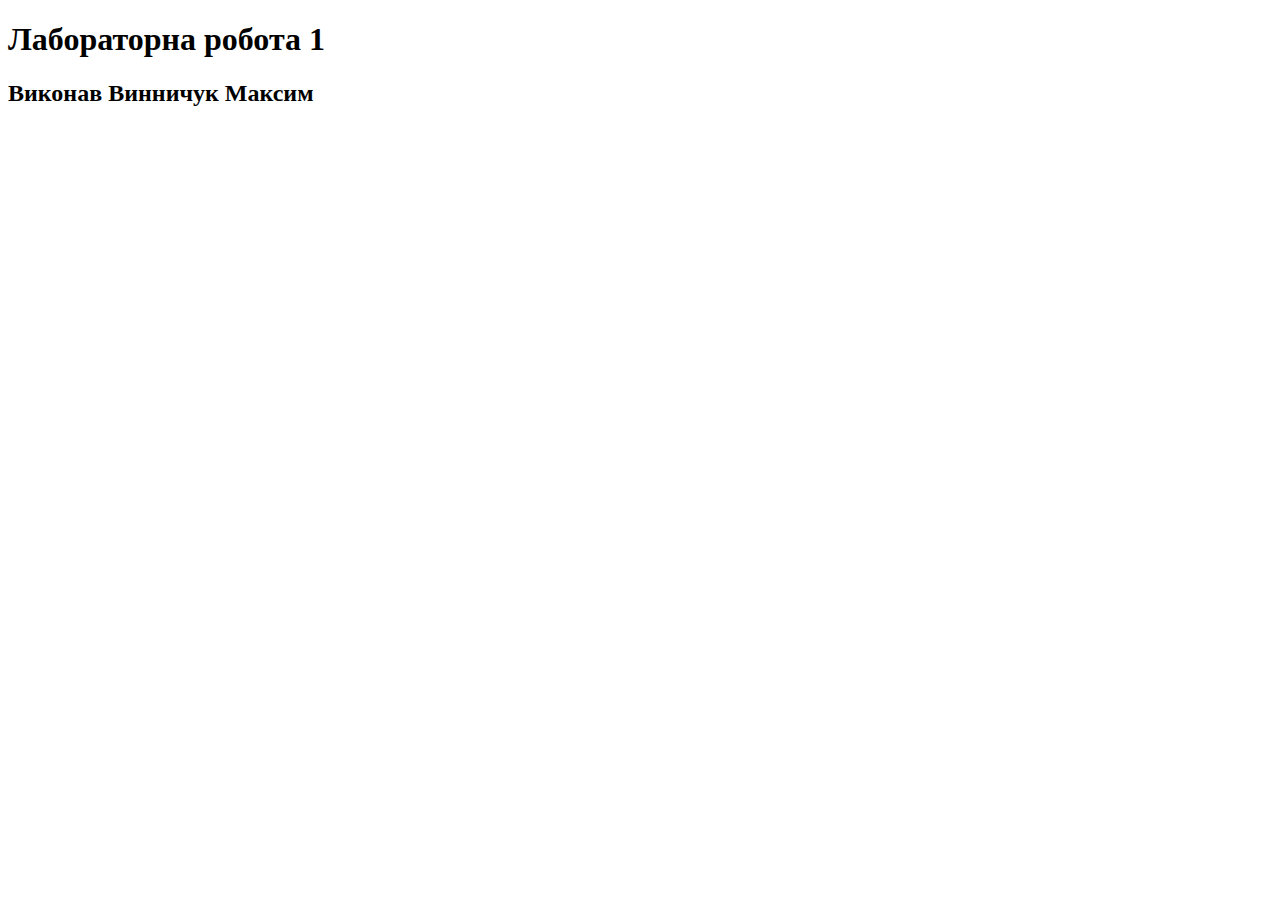
==== lab1/index.html @ 2f994a43 "Add files via upload" ====
<!DOCTYPE html>
<html lang="en">
<head>
    <meta charset="UTF-8">
    <meta name="viewport" content="width=device-width, initial-scale=1.0">
    <title>lab1</title>
</head>
<body>
    <h1>Лабораторна робота 1</h1>
    <h2>Виконав Винничук Максим</h2>  
    <script src="script.js"></script>
</body>
</html>
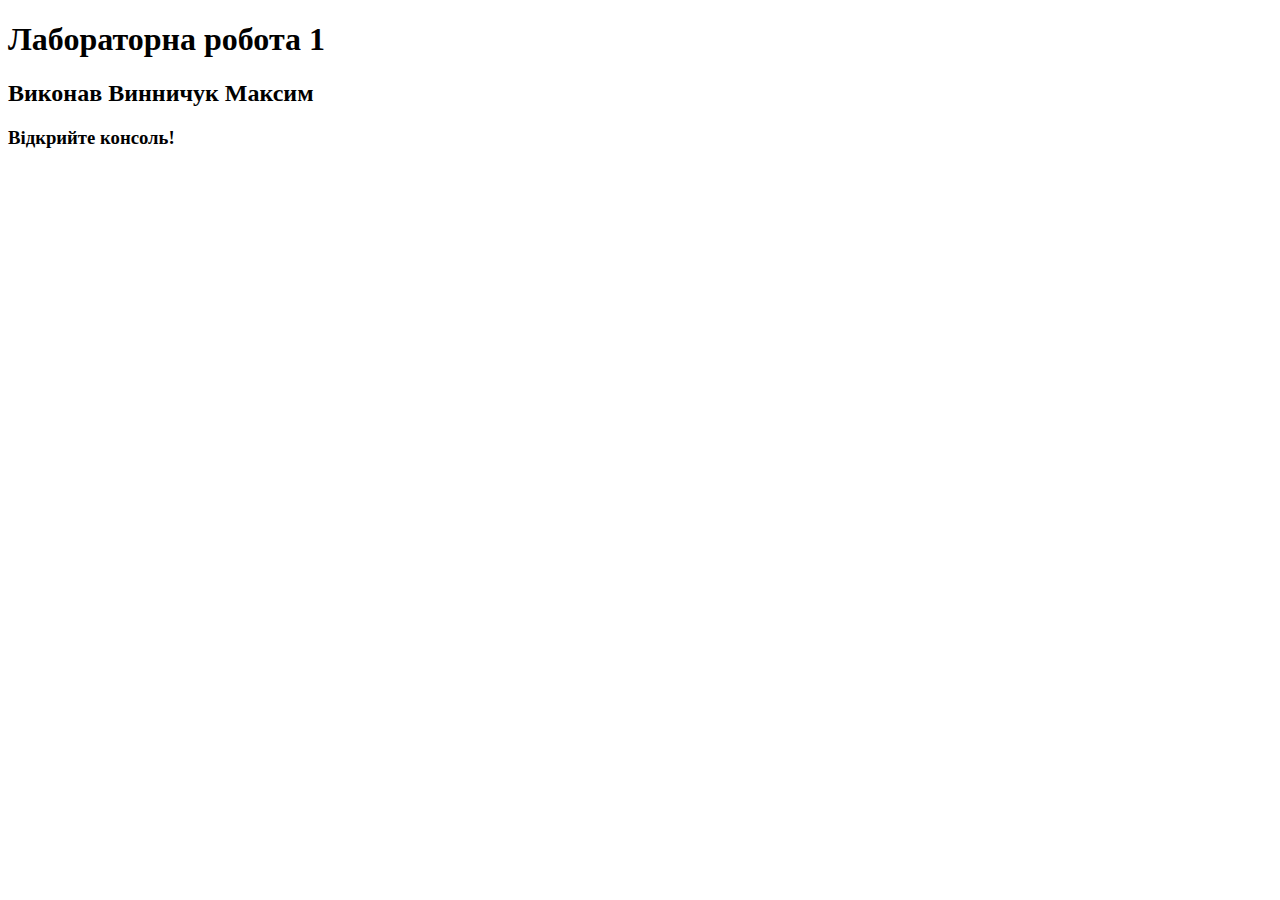
==== commit 191dbe59: "Update index.html" ====
--- a/lab1/index.html
+++ b/lab1/index.html
@@ -8,6 +8,7 @@
 <body>
     <h1>Лабораторна робота 1</h1>
     <h2>Виконав Винничук Максим</h2>  
+    <h3>Відкрийте консоль!</h3>
     <script src="script.js"></script>
 </body>
-</html>+</html>
